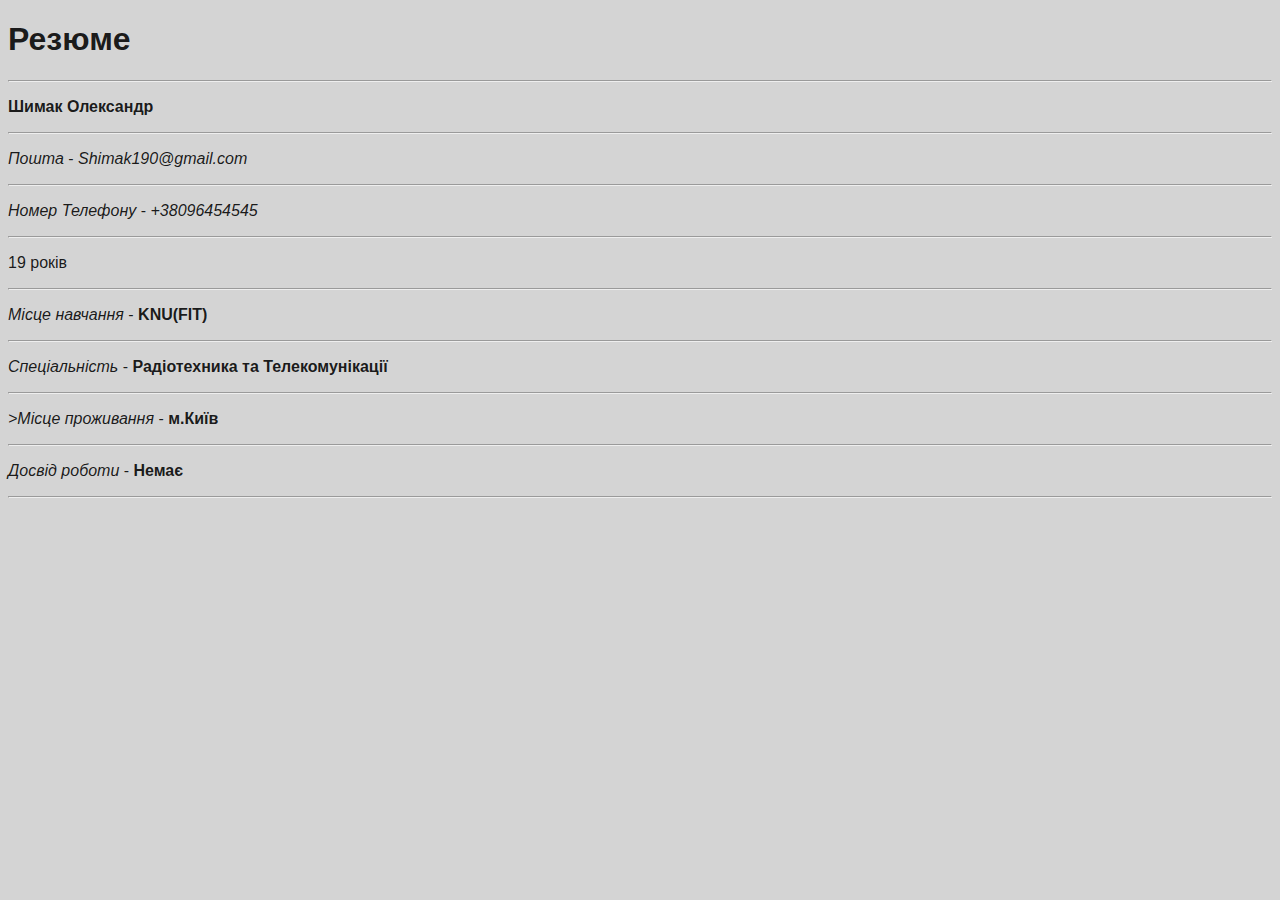
==== Index2.html @ f83e3d42 "Лр2" ====
<!DOCTYPE html>
<html>
<head>
    <meta charset="UTF-8">
    <title>RESUME</title>

</head>
<body  style="background-color: #d4d4d4; font-family: Arial; color: #161616f8;">
    <h1>Резюме</h1>
    <hr>
    <p><b>Шимак Олександр</b></p>
    <hr>
    <p><i>Пошта</i> - <em>Shimak190@gmail.com</em></p>
    <hr>
    <p><i>Номер Телефону</i> - <em>+38096454545</em></p>
    <hr>
    <p>19 років</p>
    <hr>
    <p><i>Місце навчання</i> - <b>KNU(FIT)</b></p>
    <hr>
    <p><i>Спеціальність</i> - <b>Радіотехника та Телекомунікації</b></p>
    <hr>
    <p><i>>Місце проживання</i> - <b>м.Київ</b></p>
    <hr>
    <p><i>Досвід роботи</i> - <b>Немає</b></p>
    <hr>
</body>
</html>
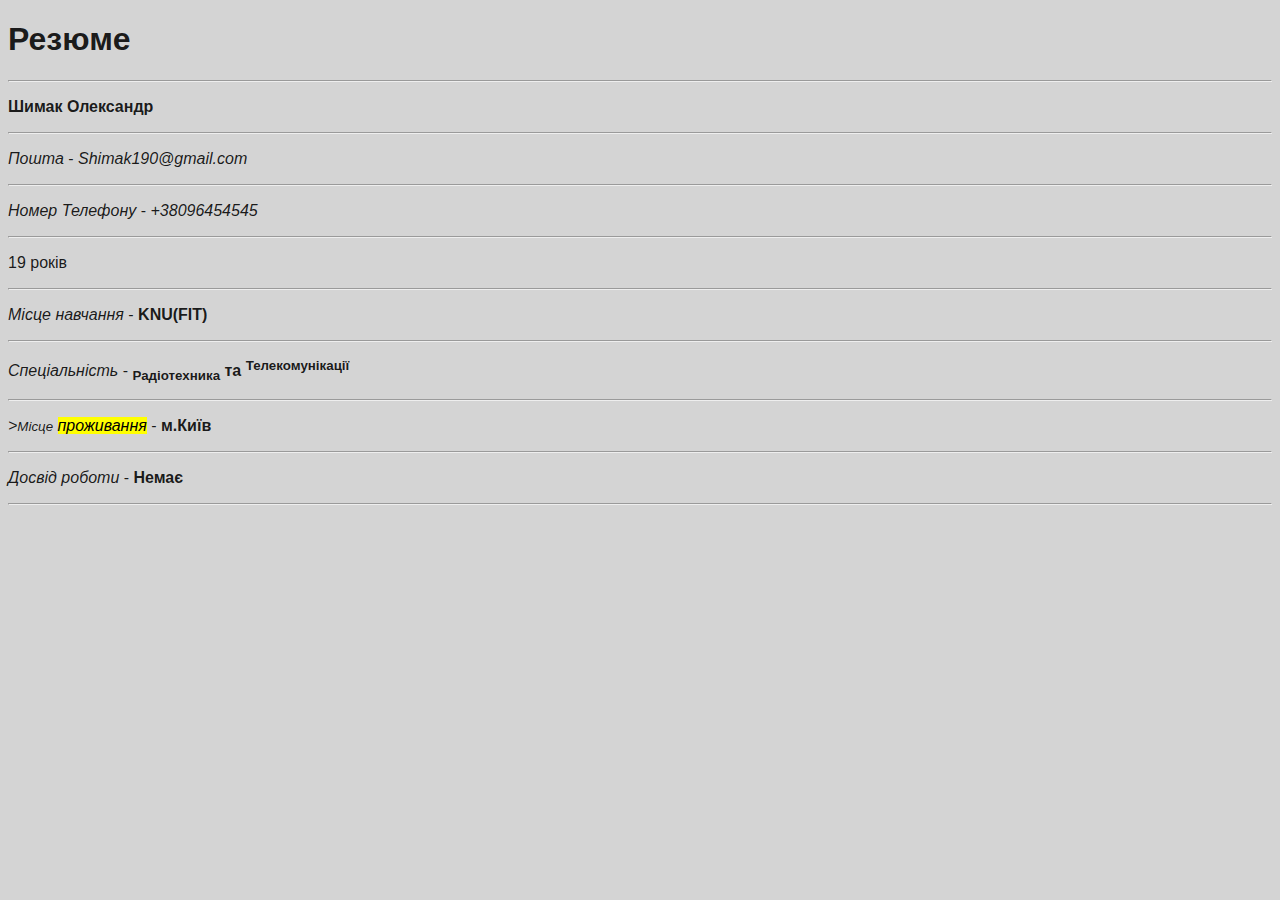
==== commit 700b7369: "changes" ====
--- a/Index2.html
+++ b/Index2.html
@@ -8,7 +8,7 @@
 <body  style="background-color: #d4d4d4; font-family: Arial; color: #161616f8;">
     <h1>Резюме</h1>
     <hr>
-    <p><b>Шимак Олександр</b></p>
+    <p><b><strong>Шимак Олександр</strong></b></p>
     <hr>
     <p><i>Пошта</i> - <em>Shimak190@gmail.com</em></p>
     <hr>
@@ -18,9 +18,9 @@
     <hr>
     <p><i>Місце навчання</i> - <b>KNU(FIT)</b></p>
     <hr>
-    <p><i>Спеціальність</i> - <b>Радіотехника та Телекомунікації</b></p>
+    <p><i>Спеціальність</i> - <b><sub>Радіотехника</sub> та <sup>Телекомунікації</sup></b></p>
     <hr>
-    <p><i>>Місце проживання</i> - <b>м.Київ</b></p>
+    <p><i>><small>Місце</small> <mark>проживання</mark></i> - <b>м.Київ</b></p>
     <hr>
     <p><i>Досвід роботи</i> - <b>Немає</b></p>
     <hr>
